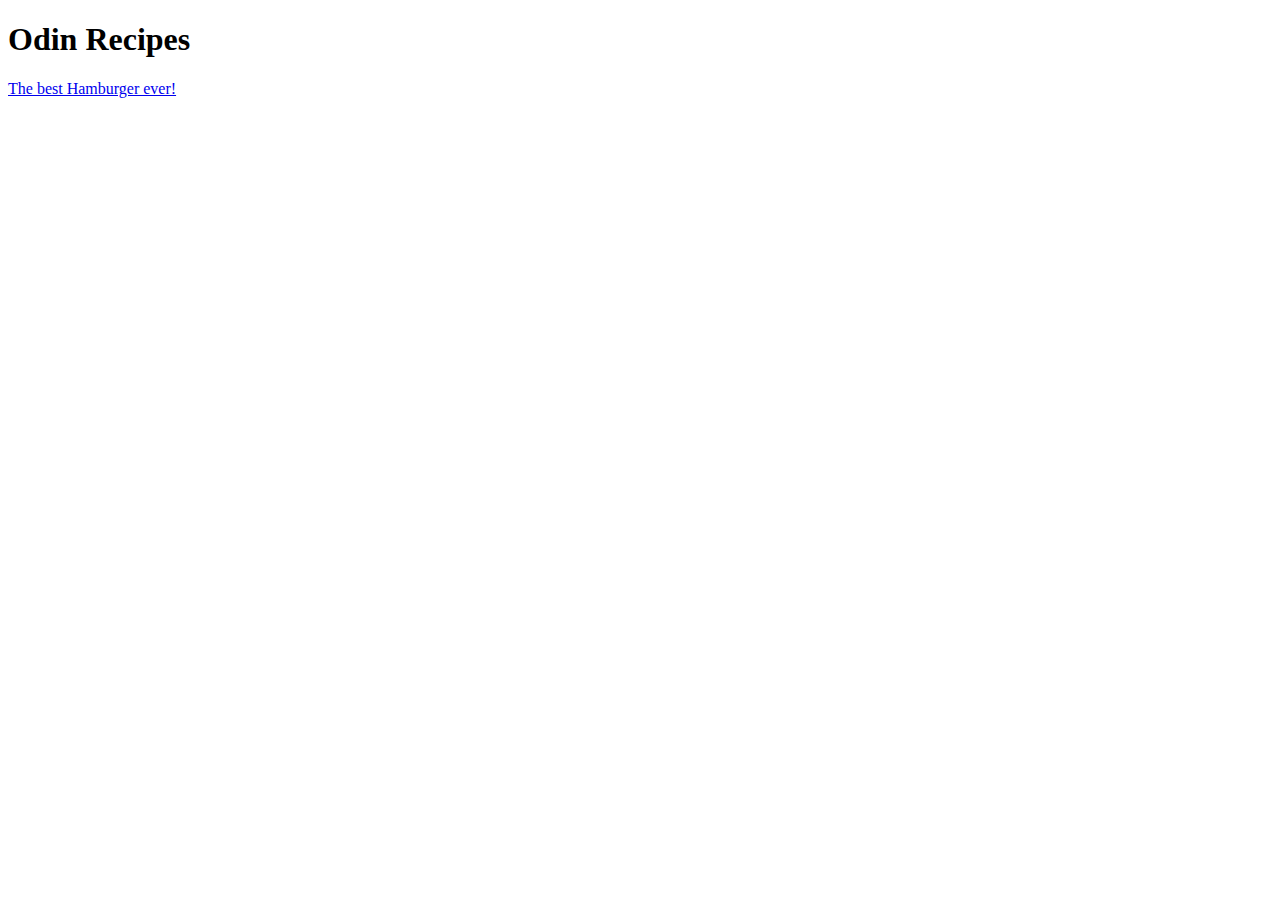
==== index.html @ f640d819 "Created main page and page with recipes" ====
<!DOCTYPE html>
<html lang="en">
<head>
    <meta charset="UTF-8">
    <meta http-equiv="X-UA-Compatible" content="IE=edge">
    <meta name="viewport" content="width=device-width, initial-scale=1.0">
    <title>Document</title>
</head>
<body>
<h1>Odin Recipes</h1>
<a href="recipes/hamburger.html">The best Hamburger ever!</a>









</body>
</html>
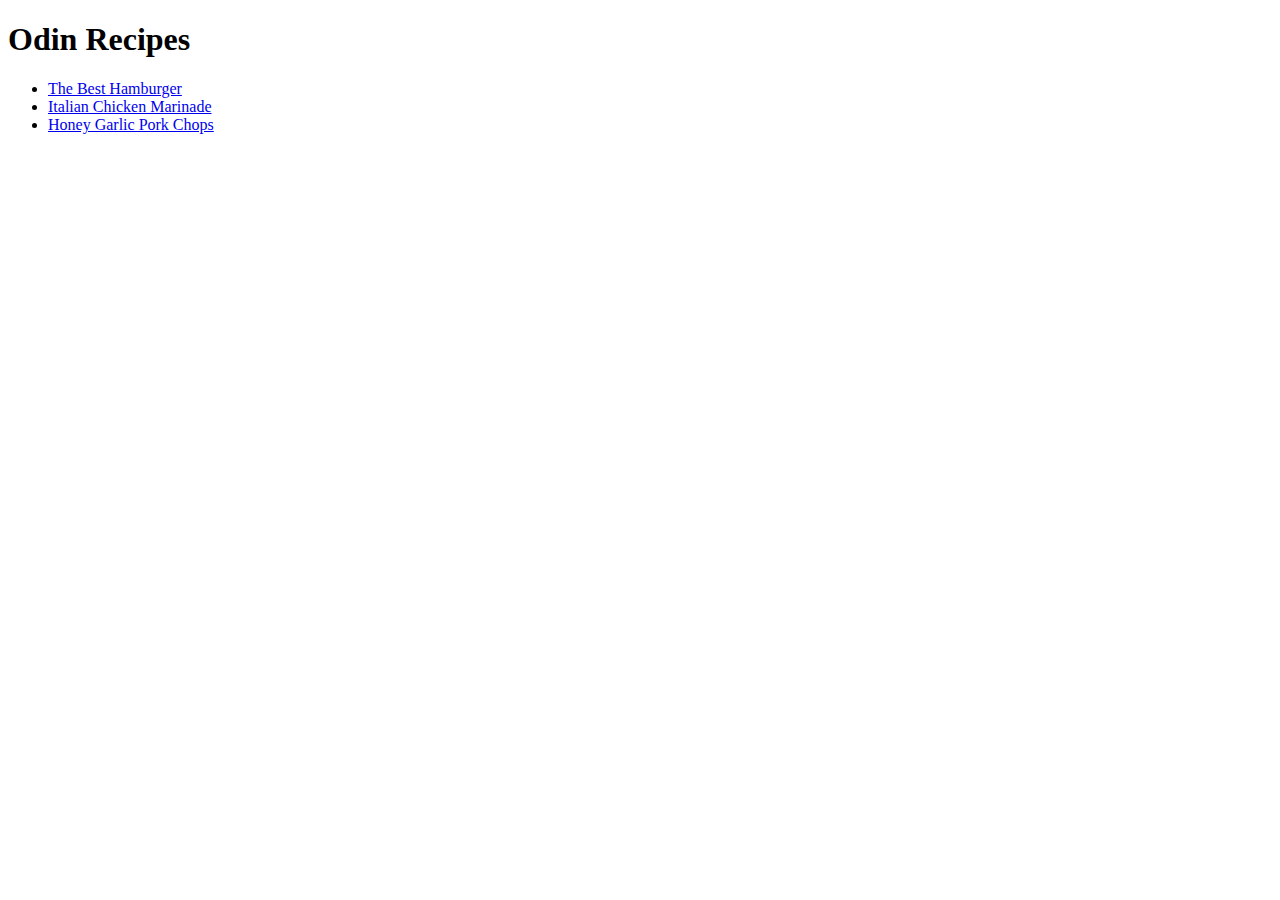
==== commit 850d3574: "Finished hamburger page and created 2 new pages" ====
--- a/index.html
+++ b/index.html
@@ -4,17 +4,16 @@
     <meta charset="UTF-8">
     <meta http-equiv="X-UA-Compatible" content="IE=edge">
     <meta name="viewport" content="width=device-width, initial-scale=1.0">
-    <title>Document</title>
+    <title>Recipes</title>
 </head>
 <body>
 <h1>Odin Recipes</h1>
-<a href="recipes/hamburger.html">The best Hamburger ever!</a>
+<ul>
+    <li><a href="recipes/hamburger.html">The Best Hamburger</a></li>
+    <li><a href="recipes/chicken.html">Italian Chicken Marinade</a></li>
+    <li><a href="recipes/porkchops.html">Honey Garlic Pork Chops</a></li>
 
-
-
-
-
-
+</ul>
 
 
 
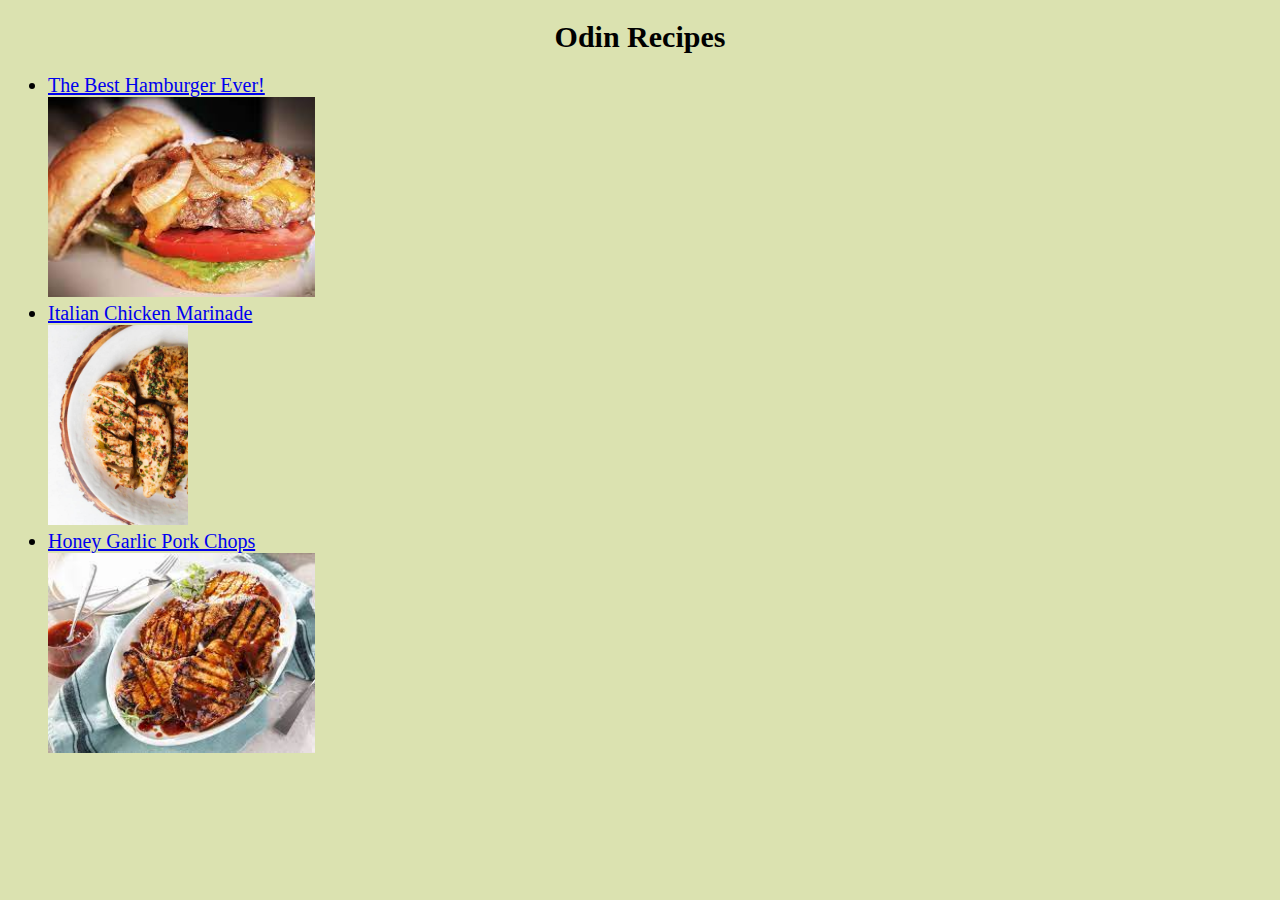
==== commit eaa42d15: "I created CSS file and linked to all pages" ====
--- a/index.html
+++ b/index.html
@@ -5,14 +5,17 @@
     <meta http-equiv="X-UA-Compatible" content="IE=edge">
     <meta name="viewport" content="width=device-width, initial-scale=1.0">
     <title>Recipes</title>
+    <link rel="stylesheet" href="style.css">
 </head>
 <body>
 <h1>Odin Recipes</h1>
-<ul>
-    <li><a href="recipes/hamburger.html">The Best Hamburger</a></li>
+<ul class="meals">
+    <li><a href="recipes/hamburger.html">The Best Hamburger Ever!</a></li>
+    <img class="images" src="images/hamburger.jpeg" alt="The best hamburger!">
     <li><a href="recipes/chicken.html">Italian Chicken Marinade</a></li>
+    <img class="images" src="images/chicken.jpg" alt="Italian Chicken Marinade">
     <li><a href="recipes/porkchops.html">Honey Garlic Pork Chops</a></li>
-
+    <img class="images" src="images/porkchops.jpeg" alt="Honey Garlic Pork Chops!">
 </ul>
 
 
--- a/style.css
+++ b/style.css
@@ -0,0 +1,19 @@
+body {
+
+    background-color: rgb(219, 226, 176);
+}
+
+h1 {
+text-align: center;
+font-size: 30px;
+}
+
+.images {
+    height: 200px ;
+    width: auto;
+}
+
+.meals {
+font-size: 20px;
+
+}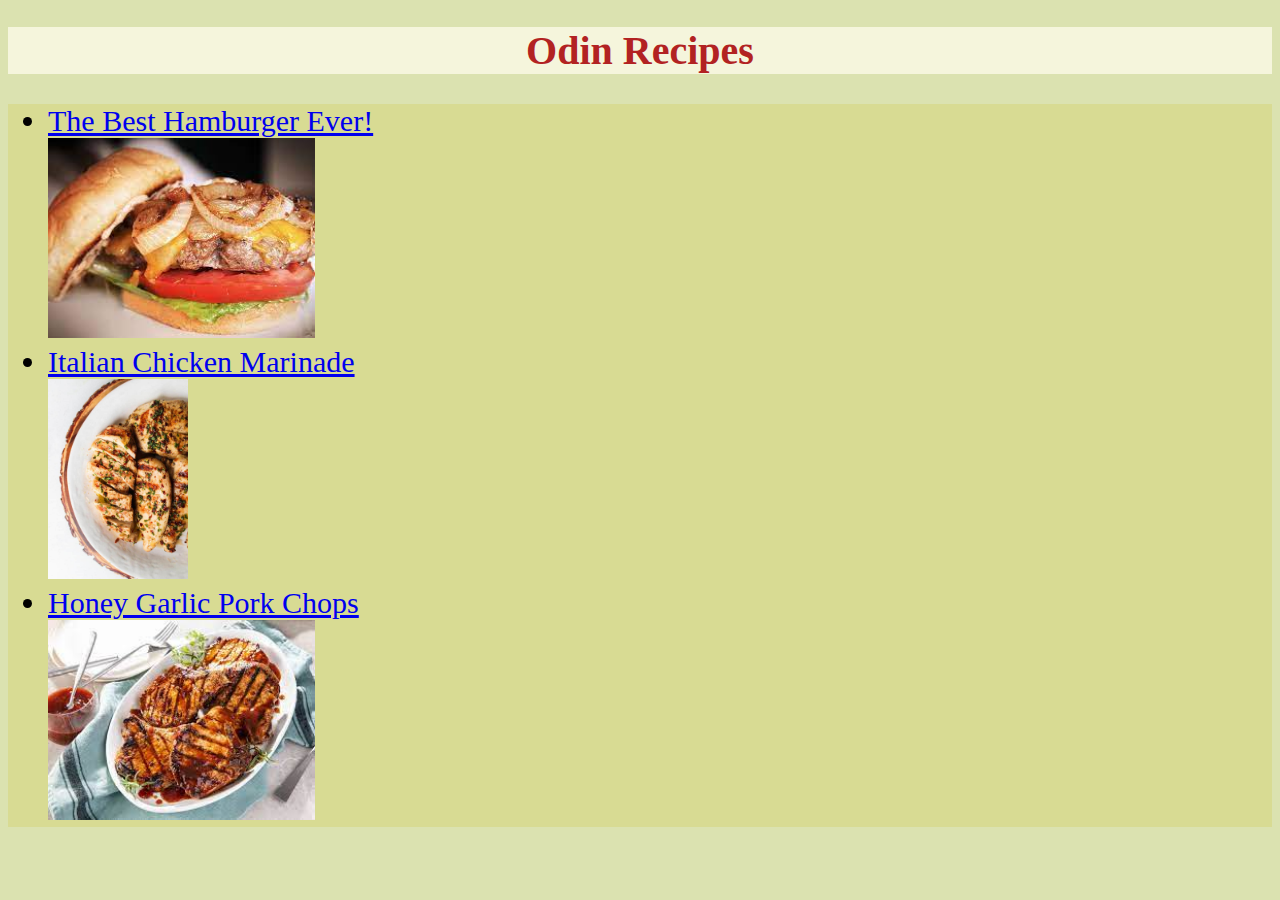
==== commit 30c0c9a8: "Add bckgrd color to headings and changed font size" ====
--- a/index.html
+++ b/index.html
@@ -8,7 +8,7 @@
     <link rel="stylesheet" href="style.css">
 </head>
 <body>
-<h1>Odin Recipes</h1>
+<h1 id="main">Odin Recipes</h1>
 <ul class="meals">
     <li><a href="recipes/hamburger.html">The Best Hamburger Ever!</a></li>
     <img class="images" src="images/hamburger.jpeg" alt="The best hamburger!">
--- a/style.css
+++ b/style.css
@@ -6,6 +6,13 @@
 h1 {
 text-align: center;
 font-size: 30px;
+background-color: beige;
+color: firebrick;
+}
+
+#main{
+font-size: 40px;
+
 }
 
 .images {
@@ -14,6 +21,38 @@
 }
 
 .meals {
+font-size: 30px;
+background-color: rgba(212, 211, 115, 0.473);
+}
+
+.description {
+background-color: blanchedalmond;
+
+}
+
+.ingrd {
+
+    background-color: azure;
+}
+
+#steps {
+background-color: deepskyblue;
+font-size: 25px;
+}
+
+.fontsize {
+
+font-size: 18px;
+
+}
+
+.enjoy {
+background-color: black;
+color: snow;
 font-size: 20px;
+}
 
-}+ .back {
+    font-size: 25px;
+    color: red;
+ }